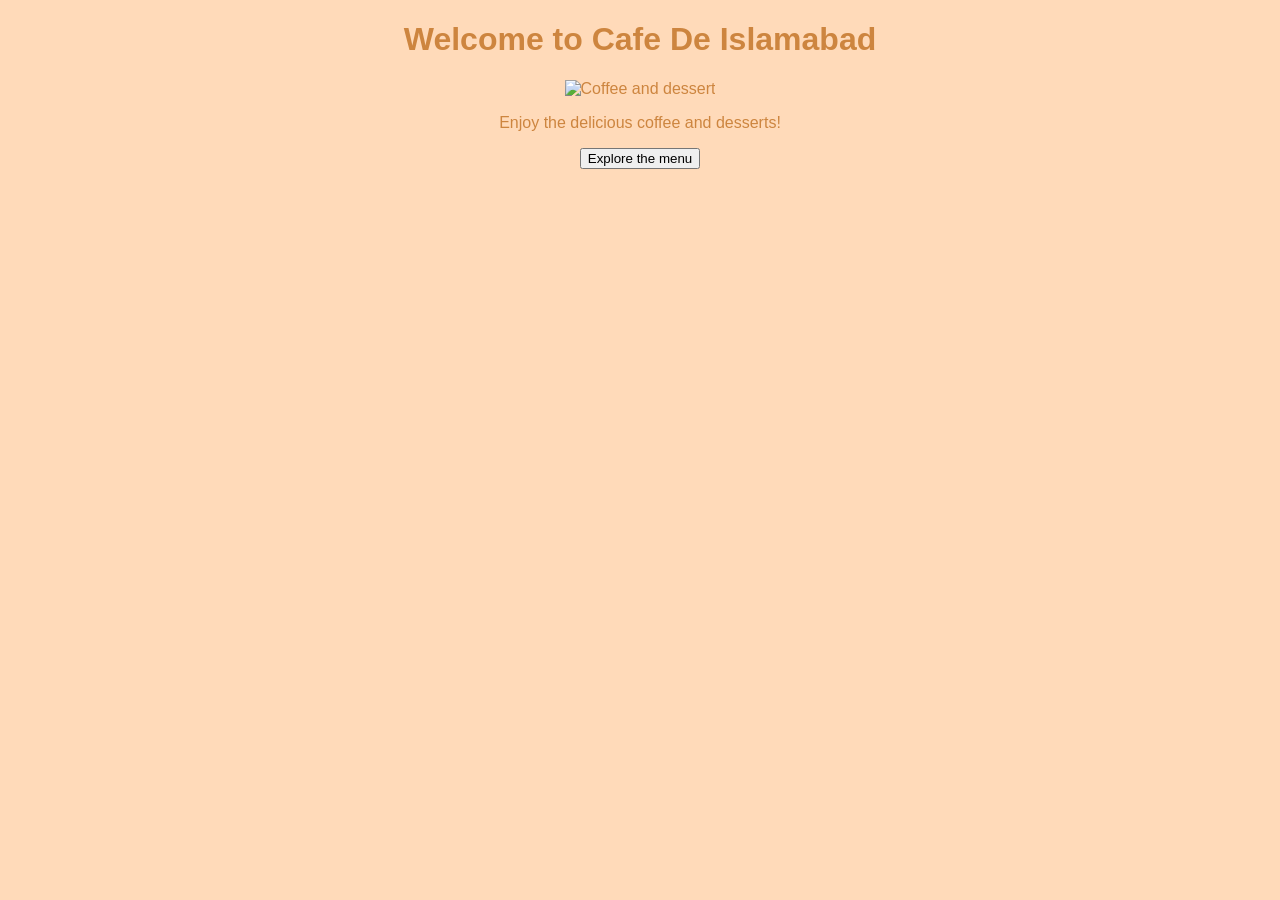
==== index.html @ 16c77145 "Add Lab 11 page" ====
<!-- M Subhan Khalid
     26i-3247
     SE-E -->
<!DOCTYPE html>
<html>
<head>
<title> Cafe De Islamabad </title>
<link rel="stylesheet" href="style.css">
</head>
<body>
    <h1> Welcome to Cafe De Islamabad </h1>
    <img src="C:\Users\DELL\Downloads\Coffee-Desserts-CO2023-FE-min.webp" alt="Coffee and dessert" width="500" height="300">
    <p> Enjoy the delicious coffee and desserts! </p>
 <button> Explore the menu </button>
</body>
</html>
---- style.css ----
body
{
    background-color:peachpuff;
    color:peru;
    font-family:Arial, Helvetica, sans-serif;
    text-align:center
}
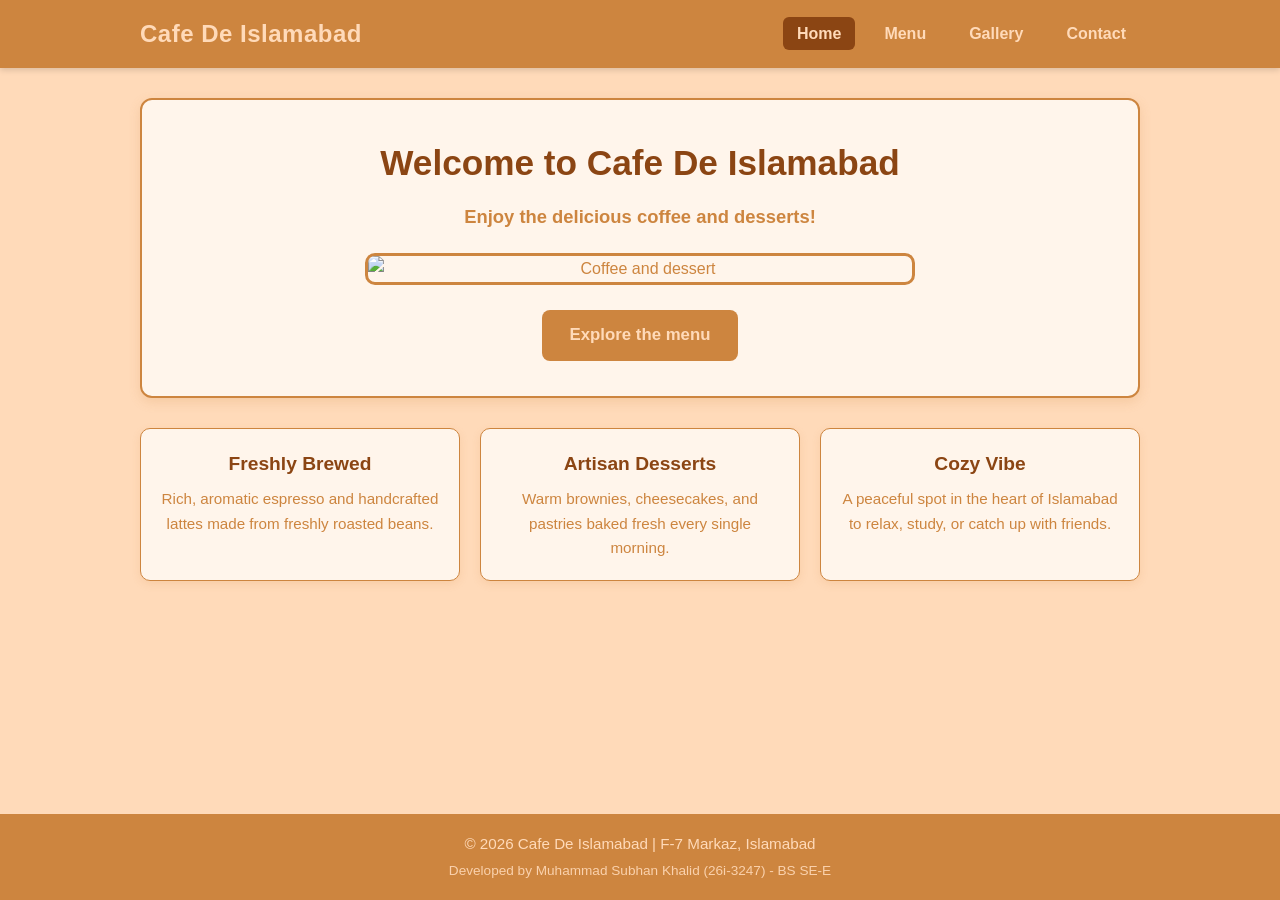
==== commit 0d5e2d56: "Improve homepage design" ====
--- a/index.html
+++ b/index.html
@@ -2,15 +2,69 @@
      26i-3247
      SE-E -->
 <!DOCTYPE html>
-<html>
+<html lang="en">
 <head>
-<title> Cafe De Islamabad </title>
-<link rel="stylesheet" href="style.css">
+    <meta charset="UTF-8">
+    <meta name="viewport" content="width=device-width, initial-scale=1.0">
+    <title>Cafe De Islamabad - Home</title>
+    <link rel="stylesheet" href="style.css">
 </head>
 <body>
-    <h1> Welcome to Cafe De Islamabad </h1>
-    <img src="C:\Users\DELL\Downloads\Coffee-Desserts-CO2023-FE-min.webp" alt="Coffee and dessert" width="500" height="300">
-    <p> Enjoy the delicious coffee and desserts! </p>
- <button> Explore the menu </button>
+
+    <!-- Shared Navigation Bar -->
+    <header class="navbar">
+        <div class="nav-container">
+            <a href="index.html" class="brand-logo">Cafe De Islamabad</a>
+            <nav>
+                <ul class="nav-links">
+                    <li><a href="index.html" class="active">Home</a></li>
+                    <li><a href="menu.html">Menu</a></li>
+                    <li><a href="gallery.html">Gallery</a></li>
+                    <li><a href="contact.html">Contact</a></li>
+                </ul>
+            </nav>
+        </div>
+    </header>
+
+    <!-- Main Homepage Content -->
+    <main class="container">
+        <!-- Hero Section (Preserving Original Lab 11 Elements) -->
+        <section class="hero-card">
+            <h1>Welcome to Cafe De Islamabad</h1>
+            <p class="tagline">Enjoy the delicious coffee and desserts!</p>
+
+            <div class="hero-image-wrapper">
+                <!-- Tip: If you put your local image in this same folder, change src to "Coffee-Desserts-CO2023-FE-min.webp" -->
+                <img src="https://images.unsplash.com/photo-1509042239860-f550ce710b93?auto=format&fit=crop&w=800&q=80" 
+                     alt="Coffee and dessert" 
+                     class="hero-img">
+            </div>
+
+            <a href="menu.html" class="btn-primary">Explore the menu</a>
+        </section>
+
+        <!-- Featured Highlights Section -->
+        <section class="highlights">
+            <div class="highlight-card">
+                <h3>Freshly Brewed</h3>
+                <p>Rich, aromatic espresso and handcrafted lattes made from freshly roasted beans.</p>
+            </div>
+            <div class="highlight-card">
+                <h3>Artisan Desserts</h3>
+                <p>Warm brownies, cheesecakes, and pastries baked fresh every single morning.</p>
+            </div>
+            <div class="highlight-card">
+                <h3>Cozy Vibe</h3>
+                <p>A peaceful spot in the heart of Islamabad to relax, study, or catch up with friends.</p>
+            </div>
+        </section>
+    </main>
+
+    <!-- Shared Footer -->
+    <footer class="footer">
+        <p>&copy; 2026 Cafe De Islamabad | F-7 Markaz, Islamabad</p>
+        <p class="student-credit">Developed by Muhammad Subhan Khalid (26i-3247) - BS SE-E</p>
+    </footer>
+
 </body>
 </html>
--- a/style.css
+++ b/style.css
@@ -1,7 +1,190 @@
-body
-{
-    background-color:peachpuff;
-    color:peru;
-    font-family:Arial, Helvetica, sans-serif;
-    text-align:center
+/* M Subhan Khalid
+   26i-3247
+   SE-E */
+
+/* Reset & Base Styles (Preserving Lab 11 Colors & Font) */
+* {
+    box-sizing: border-box;
+    margin: 0;
+    padding: 0;
+}
+
+body {
+    background-color: peachpuff;
+    color: peru;
+    font-family: Arial, Helvetica, sans-serif;
+    text-align: center;
+    line-height: 1.6;
+    display: flex;
+    flex-direction: column;
+    min-height: 100vh;
+}
+
+/* Navigation Bar */
+.navbar {
+    background-color: peru;
+    color: peachpuff;
+    padding: 15px 20px;
+    box-shadow: 0 2px 6px rgba(0, 0, 0, 0.15);
+}
+
+.nav-container {
+    max-width: 1000px;
+    margin: 0 auto;
+    display: flex;
+    justify-content: space-between;
+    align-items: center;
+    flex-wrap: wrap;
+    gap: 10px;
+}
+
+.brand-logo {
+    font-size: 1.5rem;
+    font-weight: bold;
+    color: peachpuff;
+    text-decoration: none;
+    letter-spacing: 0.5px;
+}
+
+.nav-links {
+    list-style: none;
+    display: flex;
+    gap: 15px;
+}
+
+.nav-links a {
+    color: peachpuff;
+    text-decoration: none;
+    font-weight: bold;
+    padding: 8px 14px;
+    border-radius: 6px;
+    transition: background-color 0.3s ease;
+}
+
+.nav-links a:hover,
+.nav-links a.active {
+    background-color: #8b4513; /* Warm saddlebrown accent for contrast */
+}
+
+/* Main Container */
+.container {
+    max-width: 1000px;
+    width: 92%;
+    margin: 30px auto;
+    flex: 1;
+}
+
+/* Hero Section */
+.hero-card {
+    background-color: #fff5eb; /* Soft cream tint matching peachpuff */
+    border: 2px solid peru;
+    border-radius: 12px;
+    padding: 35px 20px;
+    box-shadow: 0 4px 12px rgba(205, 133, 63, 0.2);
+    margin-bottom: 30px;
+}
+
+.hero-card h1 {
+    font-size: 2.2rem;
+    margin-bottom: 10px;
+    color: #8b4513;
+}
+
+.tagline {
+    font-size: 1.15rem;
+    margin-bottom: 22px;
+    font-weight: bold;
+}
+
+.hero-image-wrapper {
+    margin: 0 auto 25px auto;
+    max-width: 550px;
+}
+
+.hero-img {
+    width: 100%;
+    height: auto;
+    border-radius: 10px;
+    border: 3px solid peru;
+    display: block;
+}
+
+/* Primary Button */
+.btn-primary {
+    display: inline-block;
+    background-color: peru;
+    color: peachpuff;
+    text-decoration: none;
+    font-size: 1.05rem;
+    font-weight: bold;
+    padding: 12px 28px;
+    border: none;
+    border-radius: 8px;
+    cursor: pointer;
+    transition: background-color 0.3s ease, transform 0.2s ease;
+}
+
+.btn-primary:hover {
+    background-color: #8b4513;
+    transform: translateY(-2px);
+}
+
+/* Café Highlights Grid */
+.highlights {
+    display: flex;
+    justify-content: space-between;
+    gap: 20px;
+    flex-wrap: wrap;
+}
+
+.highlight-card {
+    background-color: #fff5eb;
+    border: 1.5px solid peru;
+    border-radius: 10px;
+    padding: 20px;
+    flex: 1 1 250px;
+    box-shadow: 0 3px 8px rgba(205, 133, 63, 0.15);
+}
+
+.highlight-card h3 {
+    color: #8b4513;
+    margin-bottom: 8px;
+    font-size: 1.2rem;
+}
+
+.highlight-card p {
+    font-size: 0.95rem;
+}
+
+/* Shared Footer */
+.footer {
+    background-color: peru;
+    color: peachpuff;
+    padding: 18px 15px;
+    margin-top: auto;
+    font-size: 0.95rem;
+}
+
+.student-credit {
+    font-size: 0.85rem;
+    margin-top: 4px;
+    opacity: 0.9;
+}
+
+/* Mobile Responsiveness */
+@media (max-width: 600px) {
+    .nav-container {
+        flex-direction: column;
+        text-align: center;
+    }
+
+    .nav-links {
+        flex-wrap: wrap;
+        justify-content: center;
+        gap: 8px;
+    }
+
+    .hero-card h1 {
+        font-size: 1.7rem;
+    }
 }
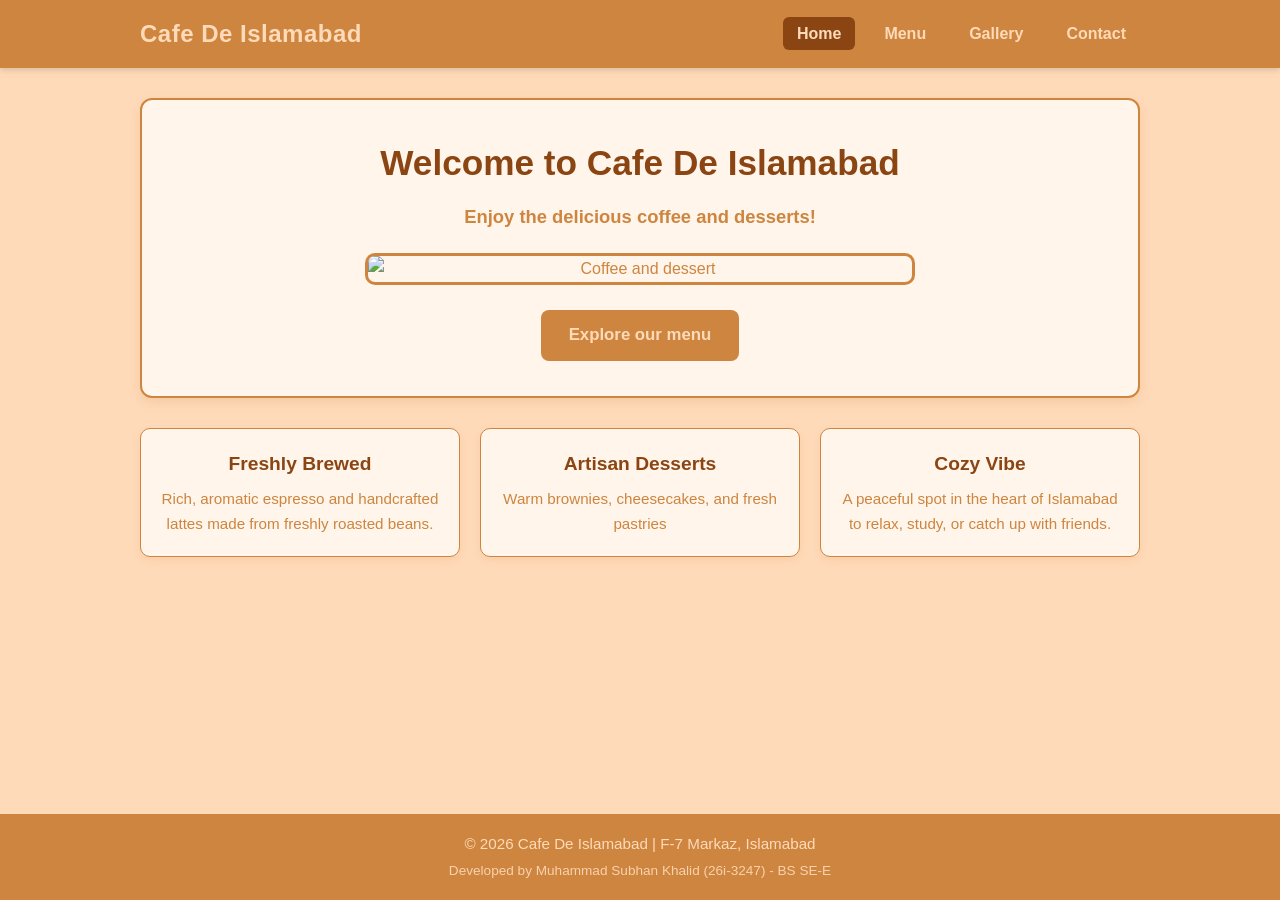
==== commit 4ba7d100: "Improve homepage content on feature branch" ====
--- a/index.html
+++ b/index.html
@@ -40,7 +40,7 @@
                      class="hero-img">
             </div>
 
-            <a href="menu.html" class="btn-primary">Explore the menu</a>
+            <a href="menu.html" class="btn-primary">Explore our menu</a>
         </section>
 
         <!-- Featured Highlights Section -->
@@ -51,7 +51,7 @@
             </div>
             <div class="highlight-card">
                 <h3>Artisan Desserts</h3>
-                <p>Warm brownies, cheesecakes, and pastries baked fresh every single morning.</p>
+                <p>Warm brownies, cheesecakes, and fresh pastries</p>
             </div>
             <div class="highlight-card">
                 <h3>Cozy Vibe</h3>
--- a/style.css
+++ b/style.css
@@ -187,4 +187,142 @@
     .hero-card h1 {
         font-size: 1.7rem;
     }
+}
+/* =========================================
+   Menu Page Styles (menu.html)
+   ========================================= */
+
+.page-header {
+    background-color: #fff5eb;
+    border: 2px solid peru;
+    border-radius: 12px;
+    padding: 25px 20px;
+    margin-bottom: 30px;
+    box-shadow: 0 4px 10px rgba(205, 133, 63, 0.15);
+}
+
+.page-header h1 {
+    font-size: 2rem;
+    color: #8b4513;
+    margin-bottom: 8px;
+}
+
+.menu-section {
+    margin-bottom: 35px;
+    text-align: left;
+}
+
+.category-title {
+    font-size: 1.5rem;
+    color: #8b4513;
+    border-bottom: 2px solid peru;
+    padding-bottom: 8px;
+    margin-bottom: 20px;
+}
+
+.menu-grid {
+    display: flex;
+    flex-wrap: wrap;
+    gap: 20px;
+}
+
+.menu-card {
+    background-color: #fff5eb;
+    border: 1.5px solid peru;
+    border-radius: 10px;
+    overflow: hidden;
+    flex: 1 1 280px;
+    box-shadow: 0 3px 8px rgba(205, 133, 63, 0.15);
+    transition: transform 0.2s ease;
+}
+
+.menu-card:hover {
+    transform: translateY(-4px);
+}
+
+.menu-img {
+    width: 100%;
+    height: 180px;
+    object-fit: cover;
+    display: block;
+    border-bottom: 2px solid peru;
+}
+
+.menu-info {
+    padding: 16px;
+}
+
+.menu-header {
+    display: flex;
+    justify-content: space-between;
+    align-items: center;
+    gap: 10px;
+    margin-bottom: 8px;
+}
+
+.menu-header h3 {
+    font-size: 1.15rem;
+    color: #8b4513;
+}
+
+.price {
+    background-color: peru;
+    color: peachpuff;
+    font-weight: bold;
+    font-size: 0.9rem;
+    padding: 4px 10px;
+    border-radius: 6px;
+    white-space: nowrap;
+}
+
+.menu-info p {
+    font-size: 0.92rem;
+    color: peru;
+}
+/* =========================================
+   Gallery Page Styles (gallery.html)
+   ========================================= */
+
+.gallery-grid {
+    display: flex;
+    flex-wrap: wrap;
+    gap: 20px;
+}
+
+.gallery-card {
+    background-color: #fff5eb;
+    border: 1.5px solid peru;
+    border-radius: 10px;
+    overflow: hidden;
+    flex: 1 1 280px;
+    box-shadow: 0 3px 8px rgba(205, 133, 63, 0.15);
+    transition: transform 0.25s ease;
+}
+
+.gallery-card:hover {
+    transform: translateY(-4px);
+}
+
+.gallery-img-wrapper {
+    overflow: hidden;
+    border-bottom: 2px solid peru;
+}
+
+.gallery-img {
+    width: 100%;
+    height: 220px;
+    object-fit: cover;
+    display: block;
+    transition: transform 0.3s ease;
+}
+
+.gallery-card:hover .gallery-img {
+    transform: scale(1.05);
+}
+
+.gallery-caption {
+    padding: 14px 12px;
+    font-size: 0.95rem;
+    font-weight: bold;
+    color: #8b4513;
 }
